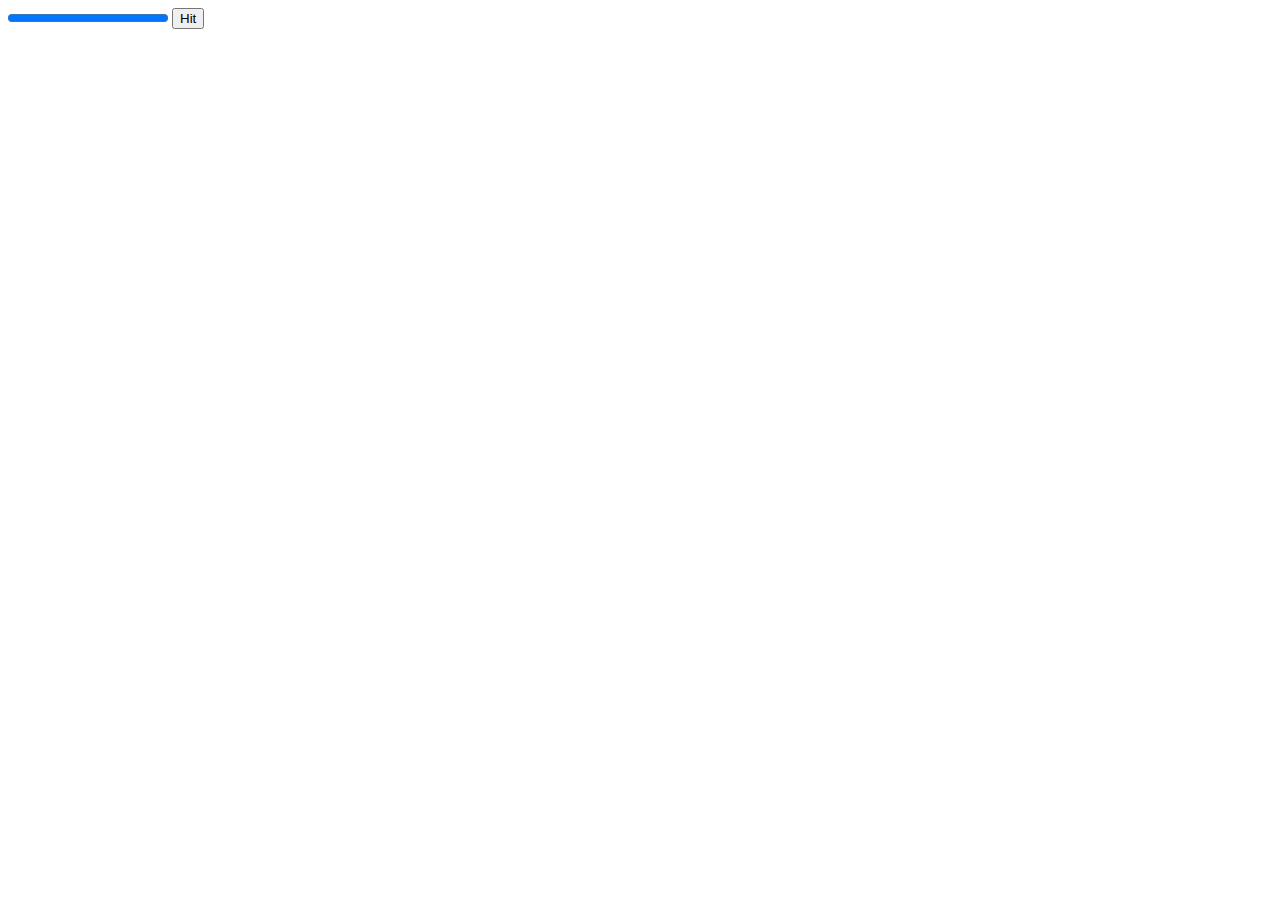
==== Files/index.html @ efc2455f "Feito a barra de HP do boss" ====
<!DOCTYPE html>
<html lang="en">

<head>
  <meta charset="UTF-8">
  <meta http-equiv="X-UA-Compatible" content="IE=edge">
  <meta name="viewport" content="width=device-width, initial-scale=1.0">
  <link rel="stylesheet" href="style.css">
  <title>RPG</title>
</head>

<body>
  <!-- <svg xmlns="http://www.w3.org/2000/svg" viewBox="0 0 512 512" style="height: 70px; width: 70px;"><circle cx="256" cy="256" r="256" fill="#0a0a0a" fill-opacity="1"></circle><g class="" transform="translate(-2,19)" style=""><path d="M122.1 17.52L186.6 161l104.5-44.9-44.5-98.58h-51.1l35.8 80.75-16.4 7.23-39-87.98zm265.2 77.75L110.4 215.2l12 28.2 278.1-119.8zm-69.7 98.53l-23.9 11.5c12.8 5.4 26 13.7 38.3 15.6 18.1-13.1-4.9-30.5-14.4-27.1zm-60.7 11.1l-36.2 16.7c-11.9 18.4-14.8 46-18.2 69.7 20.6 30.1 30.5 62.4 39.5 94 17.9-3.7 32.2-6.8 48.7-11.5-24.4-38.7-42.2-78.4-53.6-118.9 0 0 5.6-10.5 8.4-15.8 11.9 7.3 24.9 12.4 36.6 9.9 10-4.1 21.5-7.9 27.7-16.6-17.6-6.9-37.1-17.5-52.9-27.5zm92.6 26.6c-10.8 5.8-23 11.2-31.9 18.9-5.3 4.7-12.1 8.8-20.5 12.3 1.1 7.3-.1 19.6 8.1 18.8 20.5-6.2 40.5-15 59.7-28.4-.1-9.2-8-24.1-15.4-21.6zm-90.2 34.2c11.3 34.8 27.6 69 49.3 102.6 4.7-1.6 9.3-3.3 13.5-5-7.3-6.2-11.7-15.9-12-25.3-16.6-4.1-20.8-29.4-17.2-41.6-9.5-7-13.6-18.1-14.2-28.7-7.2.7-13.6-.1-19.4-2zm103.3 10.4c-13.6 8.1-27.6 14.3-41.6 19.2l-9 4.4c-4.4 4.6-4.5 15.6 1 20.3 9.7 3.5 50.1-21.2 57.7-27.9 1.3-5.8-3.5-14.9-8.1-16zm-178.1 21.2L19.1 335.8V495c95.7-25.3 146.9-47.1 209.7-90.2-10.8-38-20.5-74.8-44.3-107.5zm187.8 16.9c-13.6 10.2-27.2 16.2-42.9 21.4-.4 6.7 2.5 18.1 12.1 16 19.9-4.3 36.3-17.5 36.6-24.6.2-3.7-2-10.5-5.8-12.8zm-7.5 48.6c-14.3 8.2-31.5 15.9-46.7 21.4l18.7 31.8 39.3-18.8zm22.2 49.1L342.9 433l3.1 21.9c15.1.5 46.6-11.3 55.4-26.1v-.1z" fill="#fff" fill-opacity="1"></path></g></svg> -->

  <progress id="boss-hp" value="100" max="100"></progress>
  <button>Hit</button>

  <script src="script.js"></script>
</body>

</html>
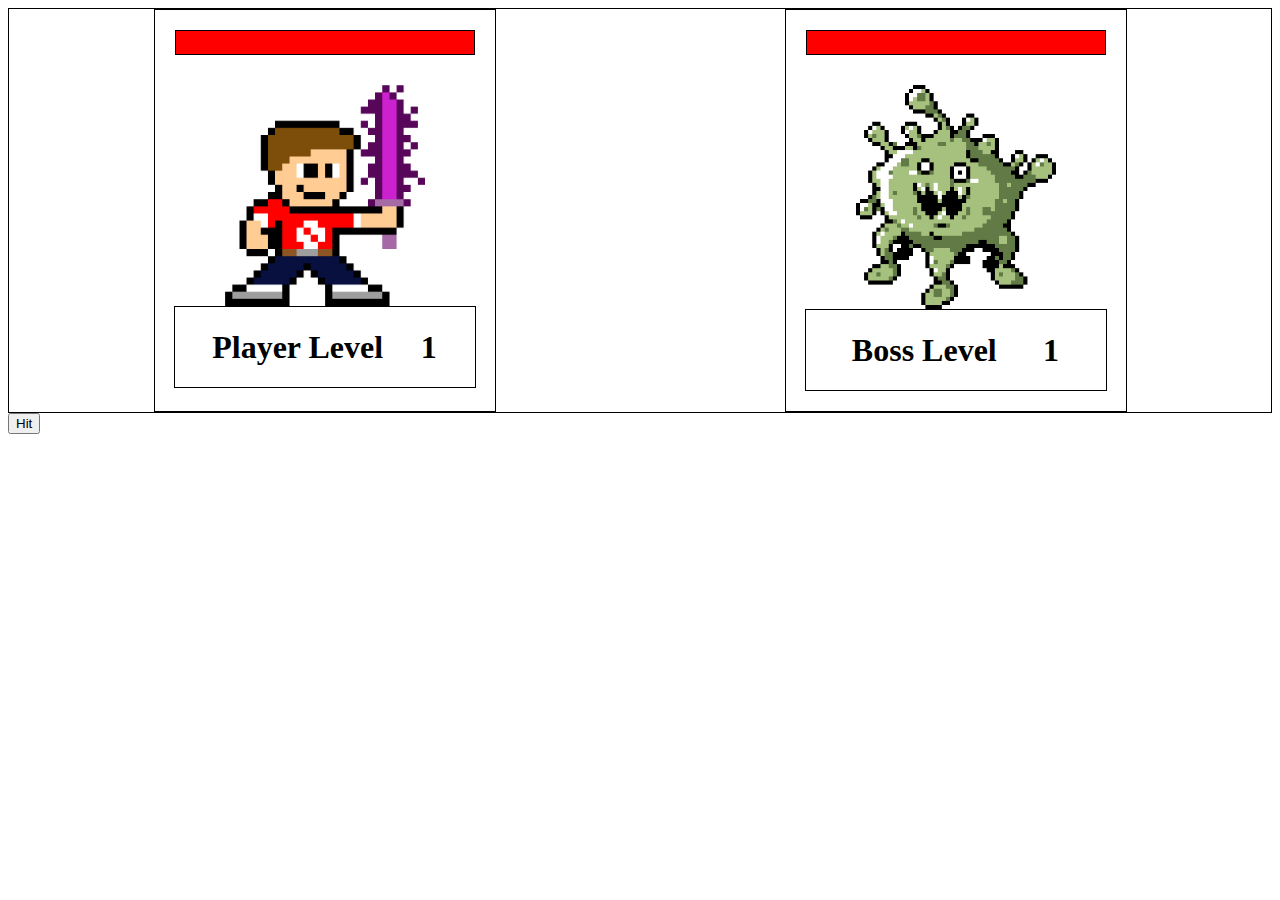
==== commit a7ea2873: "Adicionado personagem e boss imagens" ====
--- a/Files/index.html
+++ b/Files/index.html
@@ -11,8 +11,26 @@
 
 <body>
   <!-- <svg xmlns="http://www.w3.org/2000/svg" viewBox="0 0 512 512" style="height: 70px; width: 70px;"><circle cx="256" cy="256" r="256" fill="#0a0a0a" fill-opacity="1"></circle><g class="" transform="translate(-2,19)" style=""><path d="M122.1 17.52L186.6 161l104.5-44.9-44.5-98.58h-51.1l35.8 80.75-16.4 7.23-39-87.98zm265.2 77.75L110.4 215.2l12 28.2 278.1-119.8zm-69.7 98.53l-23.9 11.5c12.8 5.4 26 13.7 38.3 15.6 18.1-13.1-4.9-30.5-14.4-27.1zm-60.7 11.1l-36.2 16.7c-11.9 18.4-14.8 46-18.2 69.7 20.6 30.1 30.5 62.4 39.5 94 17.9-3.7 32.2-6.8 48.7-11.5-24.4-38.7-42.2-78.4-53.6-118.9 0 0 5.6-10.5 8.4-15.8 11.9 7.3 24.9 12.4 36.6 9.9 10-4.1 21.5-7.9 27.7-16.6-17.6-6.9-37.1-17.5-52.9-27.5zm92.6 26.6c-10.8 5.8-23 11.2-31.9 18.9-5.3 4.7-12.1 8.8-20.5 12.3 1.1 7.3-.1 19.6 8.1 18.8 20.5-6.2 40.5-15 59.7-28.4-.1-9.2-8-24.1-15.4-21.6zm-90.2 34.2c11.3 34.8 27.6 69 49.3 102.6 4.7-1.6 9.3-3.3 13.5-5-7.3-6.2-11.7-15.9-12-25.3-16.6-4.1-20.8-29.4-17.2-41.6-9.5-7-13.6-18.1-14.2-28.7-7.2.7-13.6-.1-19.4-2zm103.3 10.4c-13.6 8.1-27.6 14.3-41.6 19.2l-9 4.4c-4.4 4.6-4.5 15.6 1 20.3 9.7 3.5 50.1-21.2 57.7-27.9 1.3-5.8-3.5-14.9-8.1-16zm-178.1 21.2L19.1 335.8V495c95.7-25.3 146.9-47.1 209.7-90.2-10.8-38-20.5-74.8-44.3-107.5zm187.8 16.9c-13.6 10.2-27.2 16.2-42.9 21.4-.4 6.7 2.5 18.1 12.1 16 19.9-4.3 36.3-17.5 36.6-24.6.2-3.7-2-10.5-5.8-12.8zm-7.5 48.6c-14.3 8.2-31.5 15.9-46.7 21.4l18.7 31.8 39.3-18.8zm22.2 49.1L342.9 433l3.1 21.9c15.1.5 46.6-11.3 55.4-26.1v-.1z" fill="#fff" fill-opacity="1"></path></g></svg> -->
-
-  <progress id="boss-hp" value="100" max="100"></progress>
+  <section id="top-section">
+    <div class="player">
+      <progress id="player-hp" value="100" max="100"></progress>
+      <img src="images/character.png" width="200px" alt="">
+      <div class="level">
+        <h1>Player Level</h1>
+        <h1 class="player-level">1</h1>
+      </div>
+      
+    </div>
+    <div class="boss">
+      <progress id="boss-hp" value="100" max="100"></progress>
+      <img src="images/boss.png" width="200px" alt="">
+      <div class="level">
+        <h1>Boss Level</h1>
+        <h1 class="boss-level">1</h1>
+      </div>
+    </div>
+  </section>
+  
   <button>Hit</button>
 
   <script src="script.js"></script>
--- a/Files/style.css
+++ b/Files/style.css
@@ -0,0 +1,36 @@
+progress {
+  border: none;
+  width: 300px;
+  height: 25px;
+  margin-bottom: 30px;
+}
+
+progress::-webkit-progress-value {
+  background: red;
+}
+
+progress::-webkit-progress-bar {
+  background: white;
+  border: 1px solid black;
+}
+
+#top-section {
+  display: flex;
+  border: 1px solid black;
+  justify-content: space-around;
+}
+
+.player , .boss {
+  display: flex;
+  flex-direction: column;
+  border: 1px solid black;
+  padding: 20px;
+  align-items: center;
+}
+
+.level {
+  width: 100%;
+  border: 1px solid black;
+  display: flex;
+  justify-content: space-evenly;
+}
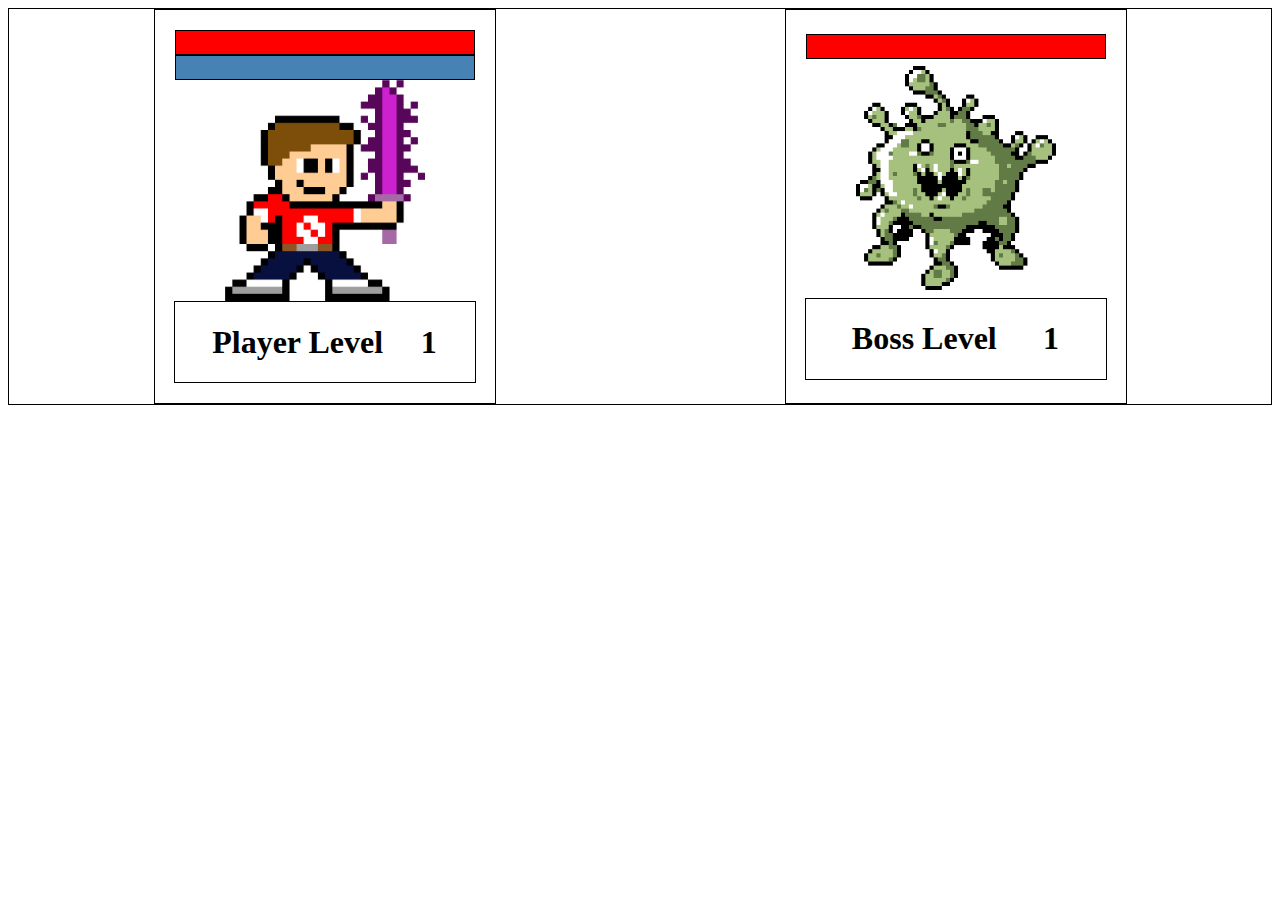
==== commit f4f6ab37: "Adicionado barra de MP e iniciado o footer" ====
--- a/Files/index.html
+++ b/Files/index.html
@@ -14,12 +14,12 @@
   <section id="top-section">
     <div class="player">
       <progress id="player-hp" value="100" max="100"></progress>
+      <progress id="player-mp" value="100" max="100"></progress>
       <img src="images/character.png" width="200px" alt="">
       <div class="level">
         <h1>Player Level</h1>
         <h1 class="player-level">1</h1>
       </div>
-      
     </div>
     <div class="boss">
       <progress id="boss-hp" value="100" max="100"></progress>
@@ -30,8 +30,13 @@
       </div>
     </div>
   </section>
+  <section id="bottom-section">
+    <div class="attack"></div>
+    <div class="spell"></div>
+    <div class="miracle"></div>
+    <div class="points"></div>
+  </section>
   
-  <button>Hit</button>
 
   <script src="script.js"></script>
 </body>
--- a/Files/style.css
+++ b/Files/style.css
@@ -2,7 +2,6 @@
   border: none;
   width: 300px;
   height: 25px;
-  margin-bottom: 30px;
 }
 
 progress::-webkit-progress-value {
@@ -12,6 +11,10 @@
 progress::-webkit-progress-bar {
   background: white;
   border: 1px solid black;
+}
+
+#player-mp::-webkit-progress-value {
+  background: steelblue;
 }
 
 #top-section {
@@ -26,6 +29,7 @@
   border: 1px solid black;
   padding: 20px;
   align-items: center;
+  justify-content: space-around;
 }
 
 .level {
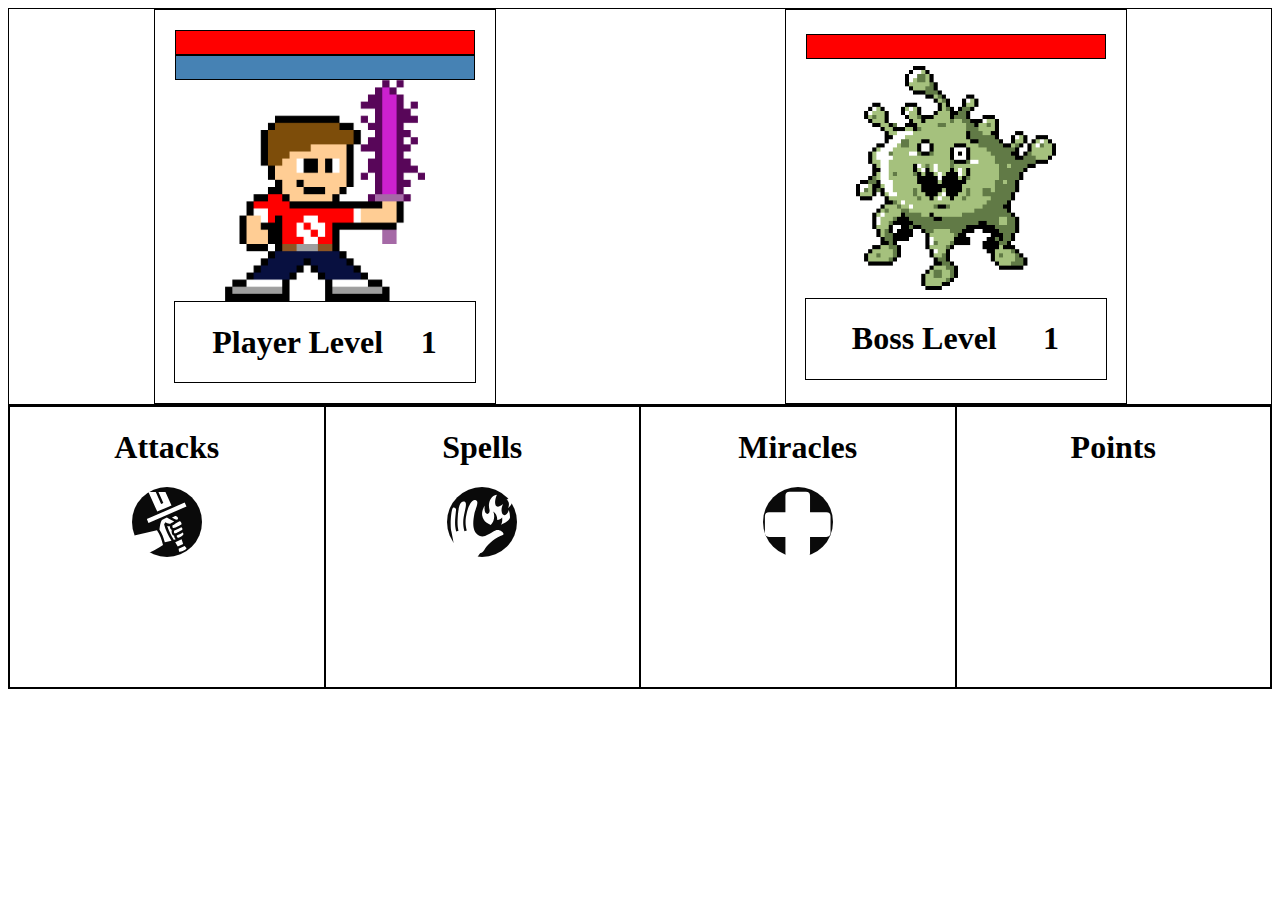
==== commit 891666a0: "Adicionado ataques, magias e curas" ====
--- a/Files/index.html
+++ b/Files/index.html
@@ -10,7 +10,6 @@
 </head>
 
 <body>
-  <!-- <svg xmlns="http://www.w3.org/2000/svg" viewBox="0 0 512 512" style="height: 70px; width: 70px;"><circle cx="256" cy="256" r="256" fill="#0a0a0a" fill-opacity="1"></circle><g class="" transform="translate(-2,19)" style=""><path d="M122.1 17.52L186.6 161l104.5-44.9-44.5-98.58h-51.1l35.8 80.75-16.4 7.23-39-87.98zm265.2 77.75L110.4 215.2l12 28.2 278.1-119.8zm-69.7 98.53l-23.9 11.5c12.8 5.4 26 13.7 38.3 15.6 18.1-13.1-4.9-30.5-14.4-27.1zm-60.7 11.1l-36.2 16.7c-11.9 18.4-14.8 46-18.2 69.7 20.6 30.1 30.5 62.4 39.5 94 17.9-3.7 32.2-6.8 48.7-11.5-24.4-38.7-42.2-78.4-53.6-118.9 0 0 5.6-10.5 8.4-15.8 11.9 7.3 24.9 12.4 36.6 9.9 10-4.1 21.5-7.9 27.7-16.6-17.6-6.9-37.1-17.5-52.9-27.5zm92.6 26.6c-10.8 5.8-23 11.2-31.9 18.9-5.3 4.7-12.1 8.8-20.5 12.3 1.1 7.3-.1 19.6 8.1 18.8 20.5-6.2 40.5-15 59.7-28.4-.1-9.2-8-24.1-15.4-21.6zm-90.2 34.2c11.3 34.8 27.6 69 49.3 102.6 4.7-1.6 9.3-3.3 13.5-5-7.3-6.2-11.7-15.9-12-25.3-16.6-4.1-20.8-29.4-17.2-41.6-9.5-7-13.6-18.1-14.2-28.7-7.2.7-13.6-.1-19.4-2zm103.3 10.4c-13.6 8.1-27.6 14.3-41.6 19.2l-9 4.4c-4.4 4.6-4.5 15.6 1 20.3 9.7 3.5 50.1-21.2 57.7-27.9 1.3-5.8-3.5-14.9-8.1-16zm-178.1 21.2L19.1 335.8V495c95.7-25.3 146.9-47.1 209.7-90.2-10.8-38-20.5-74.8-44.3-107.5zm187.8 16.9c-13.6 10.2-27.2 16.2-42.9 21.4-.4 6.7 2.5 18.1 12.1 16 19.9-4.3 36.3-17.5 36.6-24.6.2-3.7-2-10.5-5.8-12.8zm-7.5 48.6c-14.3 8.2-31.5 15.9-46.7 21.4l18.7 31.8 39.3-18.8zm22.2 49.1L342.9 433l3.1 21.9c15.1.5 46.6-11.3 55.4-26.1v-.1z" fill="#fff" fill-opacity="1"></path></g></svg> -->
   <section id="top-section">
     <div class="player">
       <progress id="player-hp" value="100" max="100"></progress>
@@ -31,12 +30,57 @@
     </div>
   </section>
   <section id="bottom-section">
-    <div class="attack"></div>
-    <div class="spell"></div>
-    <div class="miracle"></div>
-    <div class="points"></div>
+    <div class="attack">
+      <h1>Attacks</h1>
+      <div>
+
+        <svg class="attack-action" xmlns="http://www.w3.org/2000/svg" viewBox="0 0 512 512" style="height: 70px; width: 70px;">
+          <circle cx="256" cy="256" r="256" fill="#0a0a0a" fill-opacity="1"></circle>
+          <g class="" transform="translate(-2,19)">
+            <path
+              d="M122.1 17.52L186.6 161l104.5-44.9-44.5-98.58h-51.1l35.8 80.75-16.4 7.23-39-87.98zm265.2 77.75L110.4 215.2l12 28.2 278.1-119.8zm-69.7 98.53l-23.9 11.5c12.8 5.4 26 13.7 38.3 15.6 18.1-13.1-4.9-30.5-14.4-27.1zm-60.7 11.1l-36.2 16.7c-11.9 18.4-14.8 46-18.2 69.7 20.6 30.1 30.5 62.4 39.5 94 17.9-3.7 32.2-6.8 48.7-11.5-24.4-38.7-42.2-78.4-53.6-118.9 0 0 5.6-10.5 8.4-15.8 11.9 7.3 24.9 12.4 36.6 9.9 10-4.1 21.5-7.9 27.7-16.6-17.6-6.9-37.1-17.5-52.9-27.5zm92.6 26.6c-10.8 5.8-23 11.2-31.9 18.9-5.3 4.7-12.1 8.8-20.5 12.3 1.1 7.3-.1 19.6 8.1 18.8 20.5-6.2 40.5-15 59.7-28.4-.1-9.2-8-24.1-15.4-21.6zm-90.2 34.2c11.3 34.8 27.6 69 49.3 102.6 4.7-1.6 9.3-3.3 13.5-5-7.3-6.2-11.7-15.9-12-25.3-16.6-4.1-20.8-29.4-17.2-41.6-9.5-7-13.6-18.1-14.2-28.7-7.2.7-13.6-.1-19.4-2zm103.3 10.4c-13.6 8.1-27.6 14.3-41.6 19.2l-9 4.4c-4.4 4.6-4.5 15.6 1 20.3 9.7 3.5 50.1-21.2 57.7-27.9 1.3-5.8-3.5-14.9-8.1-16zm-178.1 21.2L19.1 335.8V495c95.7-25.3 146.9-47.1 209.7-90.2-10.8-38-20.5-74.8-44.3-107.5zm187.8 16.9c-13.6 10.2-27.2 16.2-42.9 21.4-.4 6.7 2.5 18.1 12.1 16 19.9-4.3 36.3-17.5 36.6-24.6.2-3.7-2-10.5-5.8-12.8zm-7.5 48.6c-14.3 8.2-31.5 15.9-46.7 21.4l18.7 31.8 39.3-18.8zm22.2 49.1L342.9 433l3.1 21.9c15.1.5 46.6-11.3 55.4-26.1v-.1z"
+              fill="#fff" fill-opacity="1"></path>
+          </g>
+        </svg>
+
+      </div>
+    </div>
+    <div class="spell">
+      <h1>Spells</h1>
+      <div>
+
+        <svg class="spell-action" xmlns="http://www.w3.org/2000/svg" viewBox="0 0 512 512" style="height: 70px; width: 70px;">
+          <circle cx="256" cy="256" r="256" fill="#0a0a0a" fill-opacity="1"></circle>
+          <g class="" transform="translate(-2,19)">
+            <path
+              d="M366.9 36.88c-49.5 6.81-66 65.52-55.2 104.52 13.8 49.7-46.5 54.2-33.3-24.7-17.5 28.4-22.4 53.7-18.6 74.9 3.7 21.3 14.7 37.7 29.8 49.6 9.5 7.5 20.6 13.3 32.5 17 27.2-25.1 31.2-69.5 18.2-98.4 19.3 12.1 30.3 35.4 28.9 62.5 11.9.7 27.2-6.8 36.4-17.8.4 19 2.3 34.7-8.9 52.4 28.5-10.9 64.3-36.2 65.7-51.2 1.4-15.7-1.5-34.2-8.3-55.7-17.1 66.8-77.4 39.6-42.6-45.4-61.7 53.6-69.5-11.1-44.6-67.72zm116.8 2.09c-8 13.23-16 34.87-45.9 32.25 20.5 22.17 20.4 33.78 11.8 63.88 37.2-31.9 37.8-67.34 34.1-96.13zM205.4 75.8c-28.1-.1-49.9 56.5-57.7 90.6-11.3 49.2-14.6 83.5-.9 133l-17.3 4.8c-15.5-55.9-8.3-94.7 2.3-142.3 10.5-47.6 14.5-70.4-4.5-74.1-42.1-8.4-45.3 90.4-47.8 134.8-1.4 25.8.8 57 6.6 77.6l-16.9 6.2c-14.4-53.4-6.7-98-1.7-150.8 2.5-15.6-1.8-25.7-19.1-25.2-15.8.5-27 143.4-13.3 179.1 8.7 53 31.3 130.5 11 152.7L18 494h206l20-28.6c23-5 28.4-19.9 37-33.8 25.3-40.9 82.4-83.1 129.1-99.2 21.1-7.5-21.9-48.6-53.8-32.8-55 27.2-81.7 56.3-117.8 38.3-55.9-27.8-47.3-100.6-35.9-162.8 6.2-33.6 40.4-89.6 7.2-98.8-1.4-.32-2.9-.49-4.4-.5z"
+              fill="#fff" fill-opacity="1"></path>
+          </g>
+        </svg>
+
+      </div>
+    </div>
+    <div class="miracle">
+      <h1>Miracles</h1>
+      <div>
+
+        <svg class="heal-action" xmlns="http://www.w3.org/2000/svg" viewBox="0 0 512 512" style="height: 70px; width: 70px;">
+          <circle cx="256" cy="256" r="256" fill="#0a0a0a" fill-opacity="1"></circle>
+          <g class="" transform="translate(-2,19)">
+            <path
+              d="M196 16a30 30 0 0 0-30 30v120H46a30 30 0 0 0-30 30v120a30 30 0 0 0 30 30h120v120a30 30 0 0 0 30 30h120a30 30 0 0 0 30-30V346h120a30 30 0 0 0 30-30V196a30 30 0 0 0-30-30H346V46a30 30 0 0 0-30-30H196z"
+              fill="#fff" fill-opacity="1"></path>
+          </g>
+        </svg>
+
+      </div>
+    </div>
+    <div class="points">
+      <h1>Points</h1>
+      <div></div>
+    </div>
   </section>
-  
+
 
   <script src="script.js"></script>
 </body>
--- a/Files/style.css
+++ b/Files/style.css
@@ -38,3 +38,22 @@
   display: flex;
   justify-content: space-evenly;
 }
+
+/* -------------- Bottom Section -------------- */
+#bottom-section {
+  display: flex;
+  border: 1px solid black;
+}
+
+.attack , .spell , .miracle , .points {
+  border: 1px solid black;
+  width: 25%;
+  min-height: 280px;
+  display: flex;
+  flex-direction: column;
+  align-items: center;
+}
+
+svg:hover {
+  transform: scale(1.2);
+}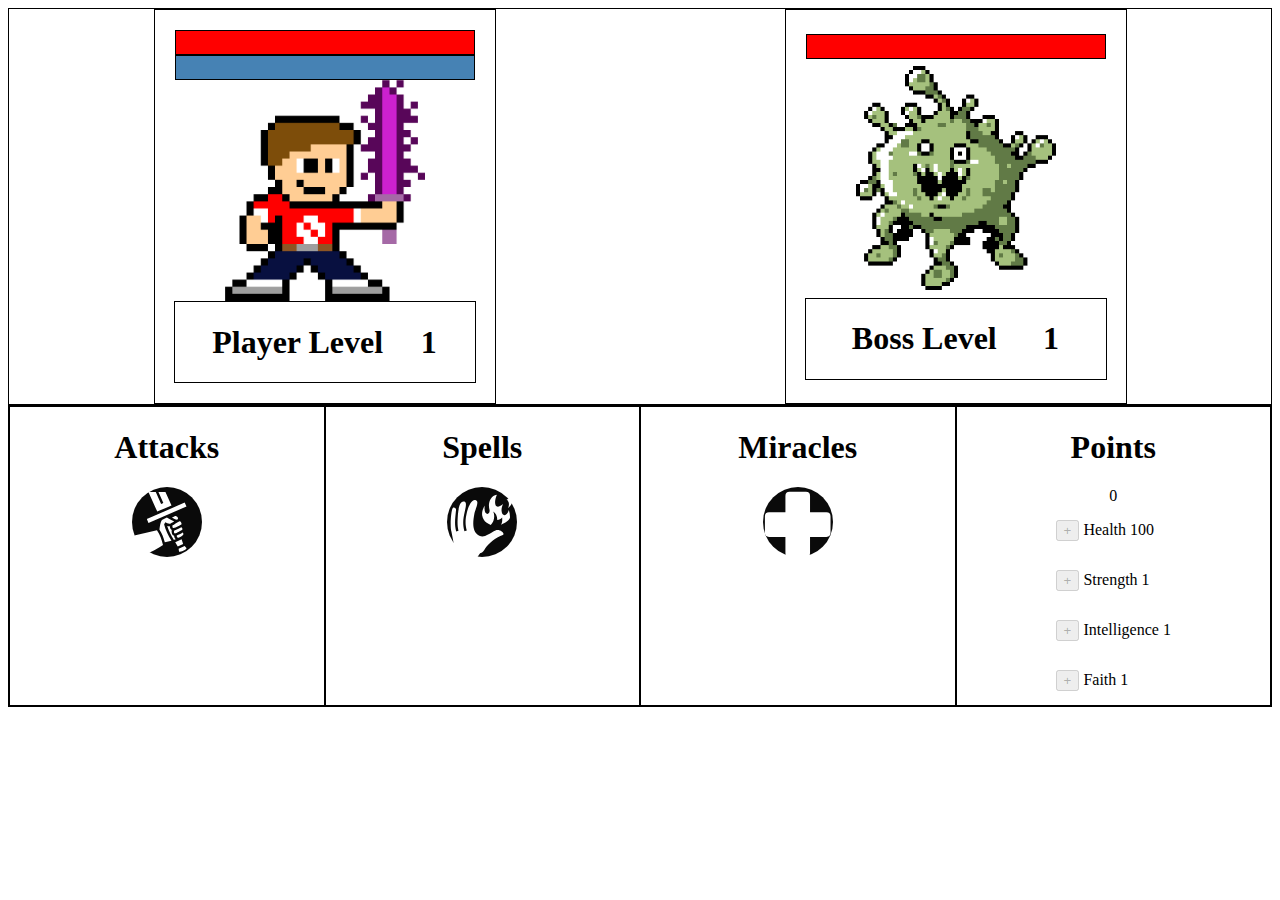
==== commit 8bc7da6c: "Adicionado status e funcionalidades ao mesmo, dentre outras coisas" ====
--- a/Files/index.html
+++ b/Files/index.html
@@ -12,8 +12,8 @@
 <body>
   <section id="top-section">
     <div class="player">
-      <progress id="player-hp" value="100" max="100"></progress>
-      <progress id="player-mp" value="100" max="100"></progress>
+      <progress id="player-hp"></progress>
+      <progress id="player-mp"></progress>
       <img src="images/character.png" width="200px" alt="">
       <div class="level">
         <h1>Player Level</h1>
@@ -21,7 +21,7 @@
       </div>
     </div>
     <div class="boss">
-      <progress id="boss-hp" value="100" max="100"></progress>
+      <progress id="boss-hp"></progress>
       <img src="images/boss.png" width="200px" alt="">
       <div class="level">
         <h1>Boss Level</h1>
@@ -77,7 +77,25 @@
     </div>
     <div class="points">
       <h1>Points</h1>
-      <div></div>
+      <label for="" class="points-distribute"></label>
+      <div>
+        <div class="stats-divs">
+          <button class="increase-health" disabled>+</button>
+          <label for="">Health <p id="health-value"></p></label>
+        </div>
+        <div class="stats-divs">
+          <button class="increase-str" disabled>+</button>
+          <label for="">Strength <p id="str-value"></p></label>
+        </div>
+        <div class="stats-divs">
+          <button class="increase-int" disabled>+</button>
+          <label for="">Intelligence <p id="int-value"></p></label>
+        </div>
+        <div class="stats-divs">
+          <button class="increase-faith" disabled>+</button>
+          <label for="">Faith <p id="faith-value"></p></label>
+        </div>
+      </div>
     </div>
   </section>
 
--- a/Files/style.css
+++ b/Files/style.css
@@ -56,4 +56,13 @@
 
 svg:hover {
   transform: scale(1.2);
-}+}
+
+/* Status */
+.stats-divs p{
+  display: inline-block;
+}
+
+.points-distribute {
+  margin: 0;
+}
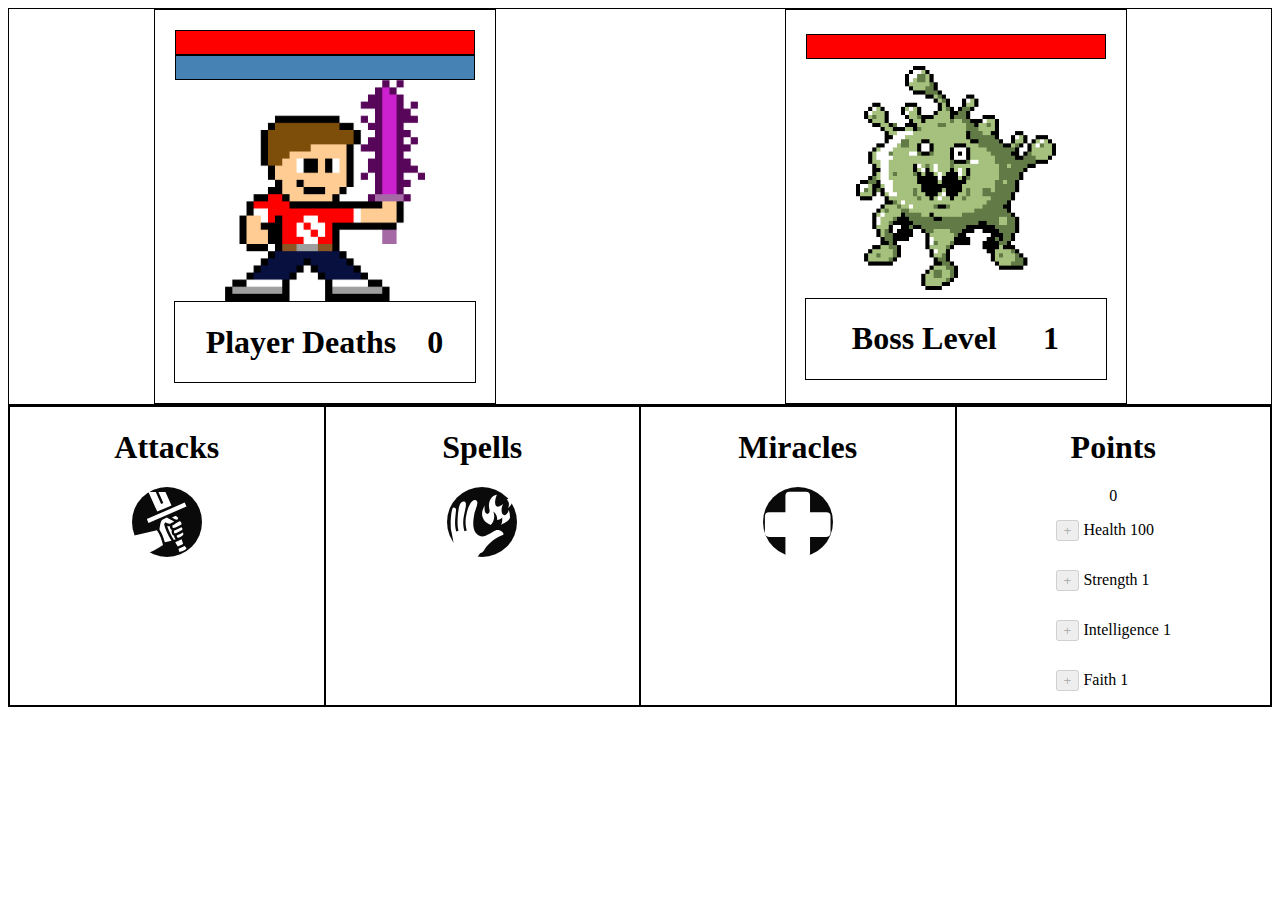
==== commit d8d21e3a: "Adicionado morte do player" ====
--- a/Files/index.html
+++ b/Files/index.html
@@ -16,8 +16,8 @@
       <progress id="player-mp"></progress>
       <img src="images/character.png" width="200px" alt="">
       <div class="level">
-        <h1>Player Level</h1>
-        <h1 class="player-level">1</h1>
+        <h1>Player Deaths</h1>
+        <h1 class="player-level">0</h1>
       </div>
     </div>
     <div class="boss">
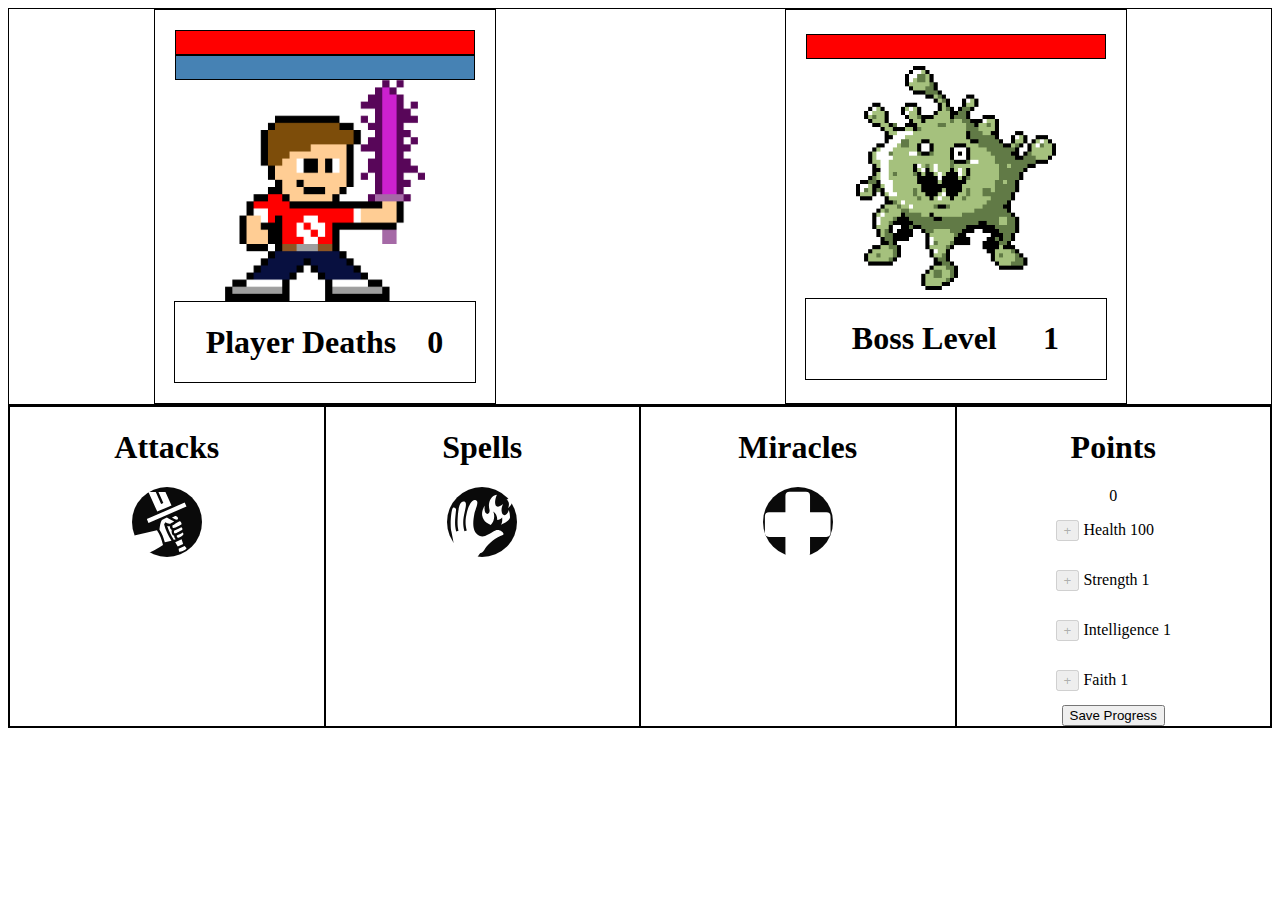
==== commit 6a34b9a0: "Jogo completo sem save" ====
--- a/Files/index.html
+++ b/Files/index.html
@@ -17,7 +17,7 @@
       <img src="images/character.png" width="200px" alt="">
       <div class="level">
         <h1>Player Deaths</h1>
-        <h1 class="player-level">0</h1>
+        <h1 class="player-deaths">0</h1>
       </div>
     </div>
     <div class="boss">
@@ -25,7 +25,7 @@
       <img src="images/boss.png" width="200px" alt="">
       <div class="level">
         <h1>Boss Level</h1>
-        <h1 class="boss-level">1</h1>
+        <h1 class="boss-level"></h1>
       </div>
     </div>
   </section>
@@ -96,6 +96,7 @@
           <label for="">Faith <p id="faith-value"></p></label>
         </div>
       </div>
+      <button>Save Progress</button>
     </div>
   </section>
 
